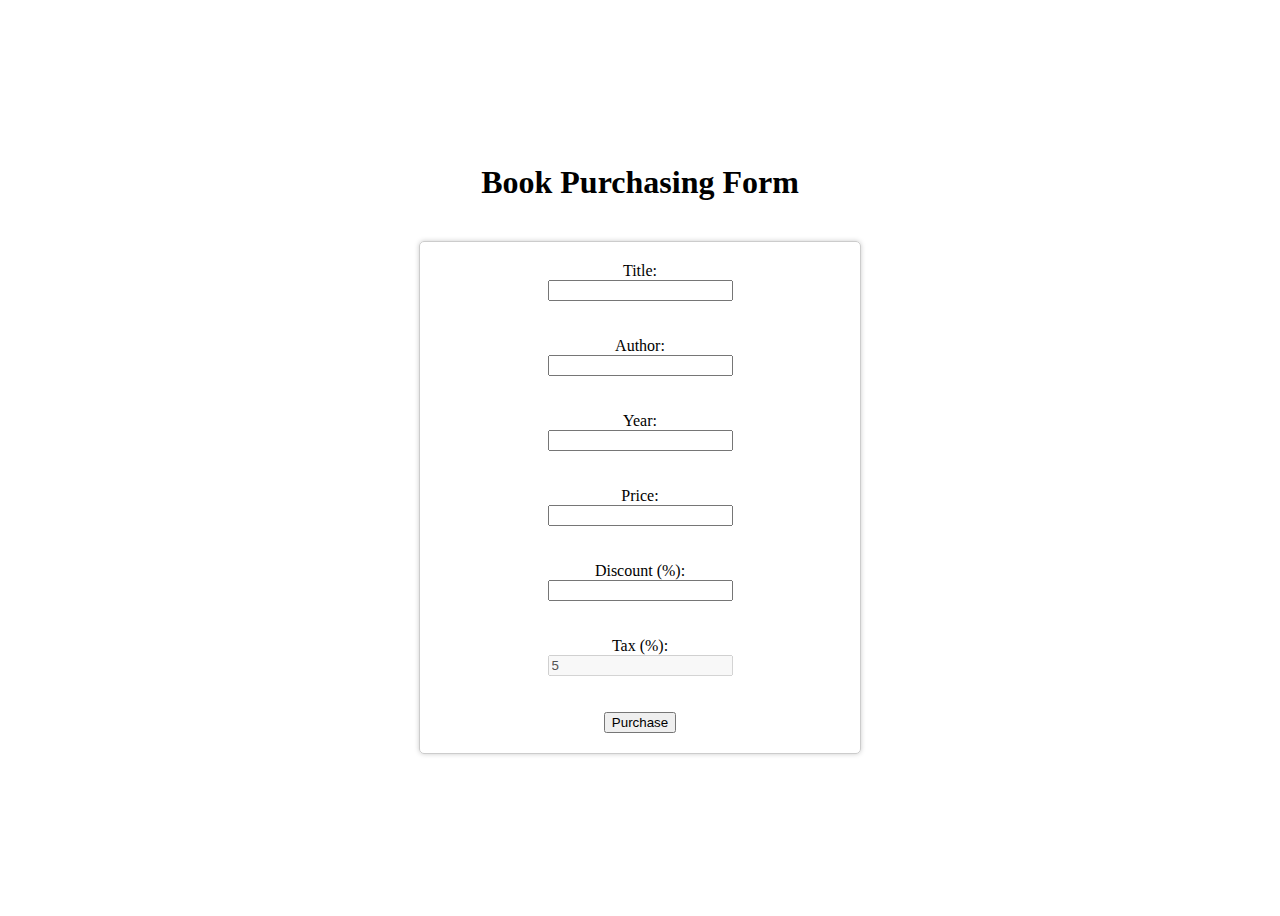
==== BookStore.html @ 921b81df "Add minimum value for price" ====
<!DOCTYPE html>
<html lang="en">

<head>
    <meta charset="utf-8">
    <title>Book Purchasing Form</title>
    <link rel="stylesheet" href="style.css">
    <script type="text/javascript" src="purchase-book.js"></script>
</head>

<body>
    <h1>Book Purchasing Form</h1>
    <form onsubmit="return purchase()">
        <label for="title">Title:</label>
        <input type="text" id="title" name="title" required><br><br>

        <label for="author">Author:</label>
        <input type="text" id="author" name="author" required><br><br>

        <label for="year">Year:</label>
        <input type="number" id="year" name="year" required min="0"><br><br>

        <label for="price">Price:</label>
        <input type="number" id="price" name="price" required min="0"><br><br>

        <label for="discount">Discount (%):</label>
        <input type="number" id="discount" name="discount" required min="0"><br><br>

        <label for="tax">Tax (%):</label>
        <input type="number" id="tax" name="tax" value="5" readonly disabled><br><br>

        <button type="submit">Purchase</button>
    </form>

    <div id="output"></div>

    <script type="text/javascript">
        function purchase() {
            let form = document.forms[0];
            let title = form.title.value;
            let author = form.author.value;
            let year = form.year.value;
            let price = form.price.value;
            let discount = form.discount.value;

            if (title == "" || author == "" || year == "" || price == "" || discount == "") {
                alert("Please fill in all fields.");
                return false;
            }

            let yearInt = parseInt(year);
            let priceFloat = parseFloat(price);
            let discountFloat = parseFloat(discount);
            let tax = parseFloat(document.getElementById("tax").value);

            let bookDetails = {
                title: title,
                author: author,
                year: yearInt,
                price: priceFloat
            };

            let totalPrice = purchaseBook(bookDetails, discountFloat, tax);

            let output = document.getElementById("output");
            output.innerHTML = `<p>Total price: ${totalPrice.toLocaleString("id-ID", { style: "currency", currency: "IDR" })}</p>`;

            return false;
        }
    </script>
</body>

</html>
---- style.css ----
body {
  display: flex;
  flex-direction: column;
  justify-content: center;
  align-items: center;
  height: 100vh;
}

form {
  display: flex;
  flex-direction: column;
  align-items: center;
  padding: 20px;
  border: 1px solid #ccc;
  border-radius: 5px;
  box-shadow: 0px 0px 5px #ccc;
  max-width: 400px;
  width: 100%;
  margin-top: 20px;
  margin-bottom: 20px; 
}

h1 {
  text-align: center;
  margin-bottom: 20px;
}

@media screen and (max-width: 768px) {
  form {
    max-width: none;
    margin: 20px;
  }
}

input:focus {
  outline: 1px solid blue;
}
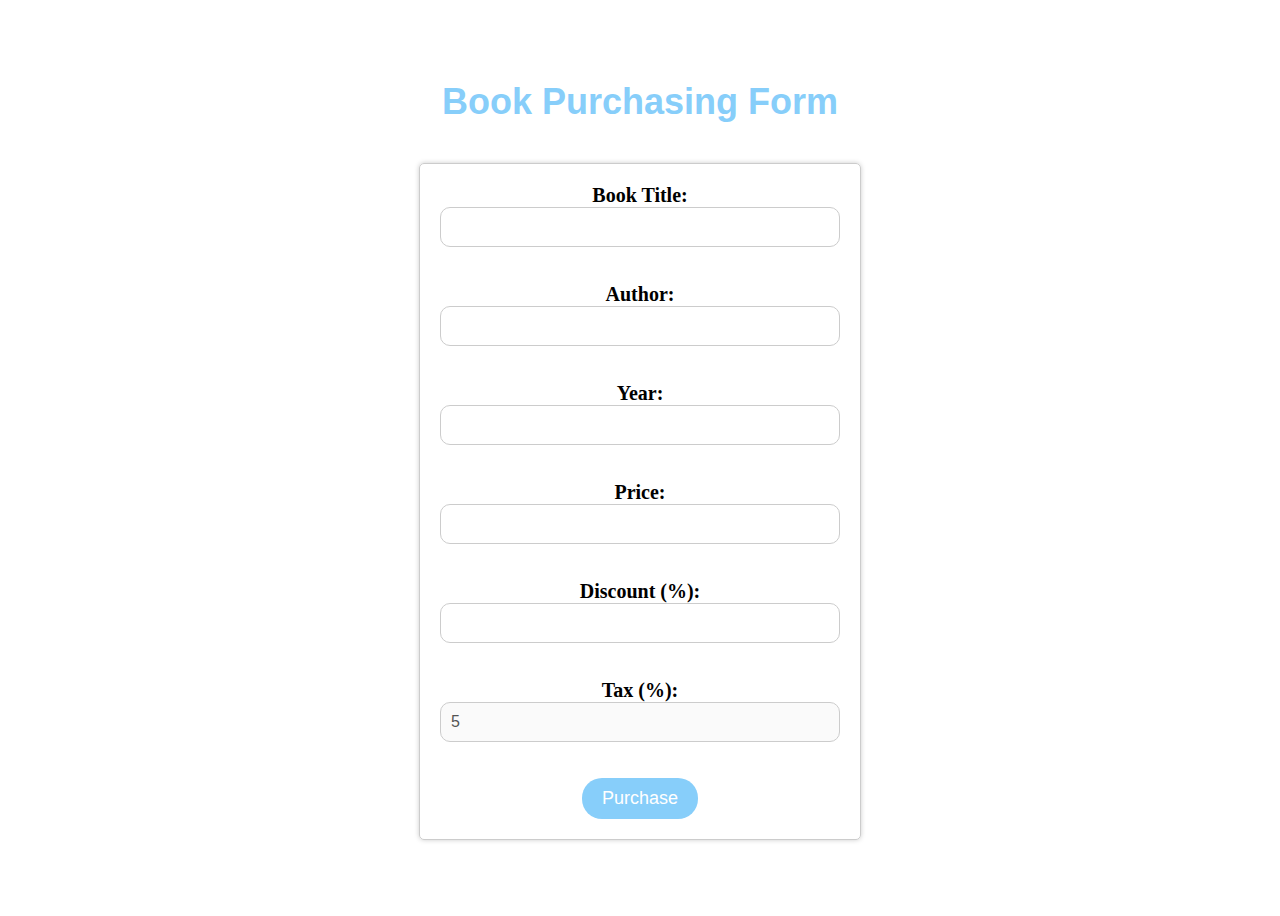
==== commit 2555dd8b: "changes UI" ====
--- a/BookStore.html
+++ b/BookStore.html
@@ -11,25 +11,25 @@
 <body>
     <h1>Book Purchasing Form</h1>
     <form onsubmit="return purchase()">
-        <label for="title">Title:</label>
+        <label for="title" class="form-label">Book Title:</label>
         <input type="text" id="title" name="title" required><br><br>
-
-        <label for="author">Author:</label>
+    
+        <label for="author" class="form-label">Author:</label>
         <input type="text" id="author" name="author" required><br><br>
-
-        <label for="year">Year:</label>
+    
+        <label for="year" class="form-label">Year:</label>
         <input type="number" id="year" name="year" required min="0"><br><br>
-
-        <label for="price">Price:</label>
+    
+        <label for="price" class="form-label">Price:</label>
         <input type="number" id="price" name="price" required min="0"><br><br>
-
-        <label for="discount">Discount (%):</label>
+    
+        <label for="discount" class="form-label">Discount (%):</label>
         <input type="number" id="discount" name="discount" required min="0"><br><br>
-
-        <label for="tax">Tax (%):</label>
+    
+        <label for="tax" class="form-label">Tax (%):</label>
         <input type="number" id="tax" name="tax" value="5" readonly disabled><br><br>
-
-        <button type="submit">Purchase</button>
+    
+        <button type="submit" class="form-button">Purchase</button>
     </form>
 
     <div id="output"></div>
--- a/style.css
+++ b/style.css
@@ -17,7 +17,7 @@
   max-width: 400px;
   width: 100%;
   margin-top: 20px;
-  margin-bottom: 20px; 
+  margin-bottom: 20px;
 }
 
 h1 {
@@ -33,5 +33,39 @@
 }
 
 input:focus {
-  outline: 1px solid blue;
+  outline: 1px solid #FF8C00;
+}
+
+h1 {
+  color: #87CEFA;
+  font-family: Arial, sans-serif;
+  font-size: 36px;
+  font-weight: bold;
+}
+
+input[type="text"],
+input[type="email"],
+input[type="number"] {
+  padding: 10px;
+  border-radius: 10px;
+  font-size: 16px;
+  border: 1px solid #ccc;
+  width: 100%;
+  box-sizing: border-box;
+}
+
+.form-label {
+  font-size: 20px;
+  font-weight: bold;
+  color: black;
+}
+
+.form-button {
+  background-color: #87CEFA;
+  border-radius: 20px;
+  border: none;
+  color: #fff;
+  cursor: pointer;
+  font-size: 18px;
+  padding: 10px 20px;
 }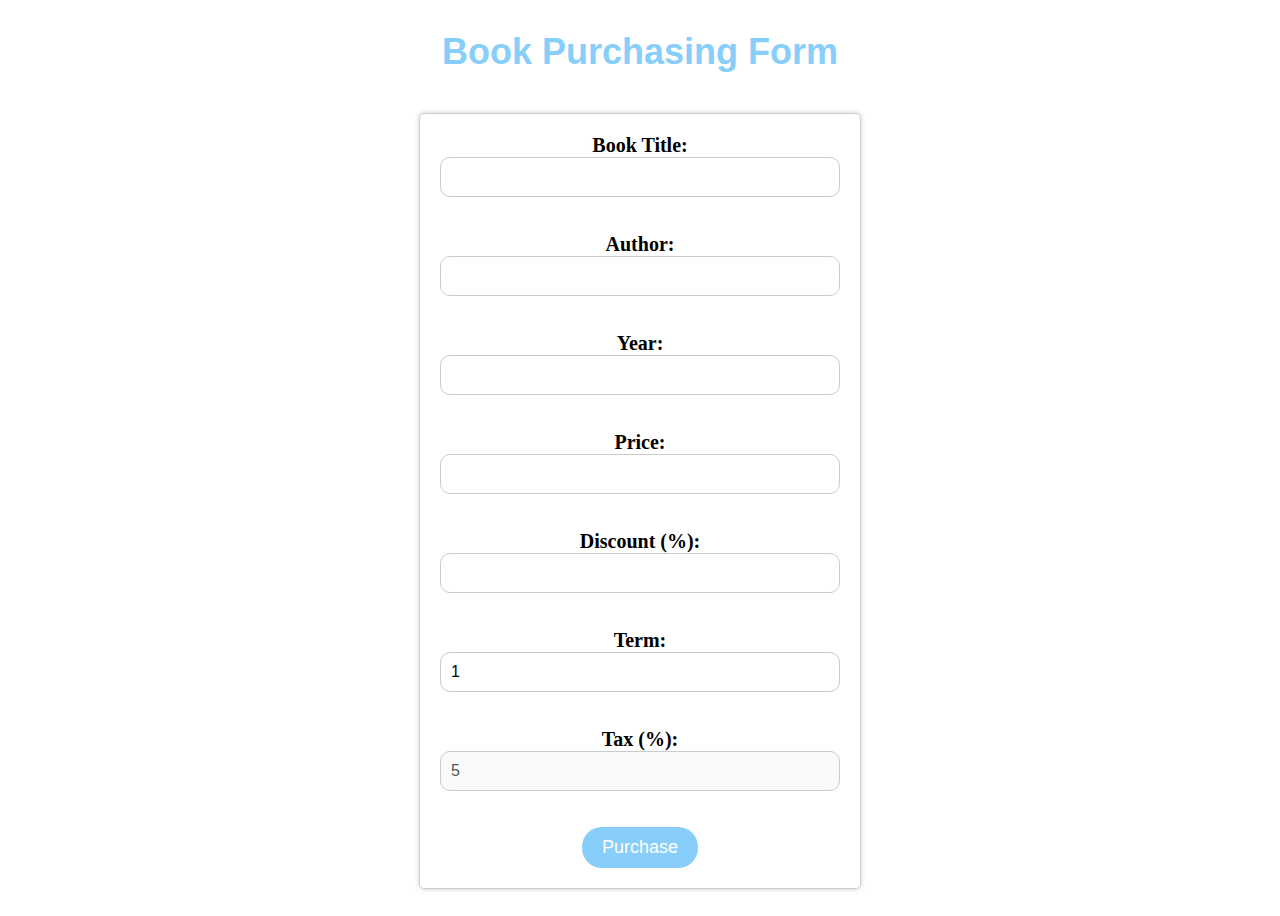
==== commit abe8bedf: "added new function of tax,, with the term table" ====
--- a/BookStore.html
+++ b/BookStore.html
@@ -13,22 +13,25 @@
     <form onsubmit="return purchase()">
         <label for="title" class="form-label">Book Title:</label>
         <input type="text" id="title" name="title" required><br><br>
-    
+
         <label for="author" class="form-label">Author:</label>
         <input type="text" id="author" name="author" required><br><br>
-    
+
         <label for="year" class="form-label">Year:</label>
         <input type="number" id="year" name="year" required min="0"><br><br>
-    
+
         <label for="price" class="form-label">Price:</label>
         <input type="number" id="price" name="price" required min="0"><br><br>
-    
+
         <label for="discount" class="form-label">Discount (%):</label>
         <input type="number" id="discount" name="discount" required min="0"><br><br>
-    
+
+        <label for="term" class="form-label">Term:</label>
+        <input type="number" id="term" name="term" required min="1" value="1"><br><br>
+
         <label for="tax" class="form-label">Tax (%):</label>
         <input type="number" id="tax" name="tax" value="5" readonly disabled><br><br>
-    
+
         <button type="submit" class="form-button">Purchase</button>
     </form>
 
@@ -42,8 +45,9 @@
             let year = form.year.value;
             let price = form.price.value;
             let discount = form.discount.value;
+            let term = form.term.value;
 
-            if (title == "" || author == "" || year == "" || price == "" || discount == "") {
+            if (title == "" || author == "" || year == "" || price == "" || discount == "" || term == "") {
                 alert("Please fill in all fields.");
                 return false;
             }
@@ -60,10 +64,53 @@
                 price: priceFloat
             };
 
-            let totalPrice = purchaseBook(bookDetails, discountFloat, tax);
+            let totalPrice = purchaseBook(bookDetails, discountFloat, tax, term);
 
             let output = document.getElementById("output");
-            output.innerHTML = `<p>Total price: ${totalPrice.toLocaleString("id-ID", { style: "currency", currency: "IDR" })}</p>`;
+            output.innerHTML = "";
+
+            let table = document.createElement("table");
+
+            let headerRow = document.createElement("tr");
+            let bookTitleHeader = document.createElement("th");
+            bookTitleHeader.innerText = "Book Title";
+            let authorHeader = document.createElement("th");
+            authorHeader.innerText = "Author";
+            let yearHeader = document.createElement("th");
+            yearHeader.innerText = "Year";
+            let termHeader = document.createElement("th");
+            termHeader.innerText = "Term";
+            let priceHeader = document.createElement("th");
+            priceHeader.innerText = "Price";
+            headerRow.appendChild(bookTitleHeader);
+            headerRow.appendChild(authorHeader);
+            headerRow.appendChild(yearHeader);
+            headerRow.appendChild(termHeader);
+            headerRow.appendChild(priceHeader);
+            table.appendChild(headerRow);
+
+            totalPrice.forEach((price, index) => {
+                const termIndex = index + 1;
+                let row = document.createElement("tr");
+                let bookTitleCell = document.createElement("td");
+                bookTitleCell.innerText = bookDetails.title;
+                let authorCell = document.createElement("td");
+                authorCell.innerText = bookDetails.author;
+                let yearCell = document.createElement("td");
+                yearCell.innerText = bookDetails.year;
+                let termCell = document.createElement("td");
+                termCell.innerText = `Term ${termIndex}`;
+                let priceCell = document.createElement("td");
+                priceCell.innerText = price.toLocaleString("id-ID", { style: "currency", currency: "IDR" });
+                row.appendChild(bookTitleCell);
+                row.appendChild(authorCell);
+                row.appendChild(yearCell);
+                row.appendChild(termCell);
+                row.appendChild(priceCell);
+                table.appendChild(row);
+            });
+
+            output.appendChild(table);
 
             return false;
         }
--- a/style.css
+++ b/style.css
@@ -68,4 +68,24 @@
   cursor: pointer;
   font-size: 18px;
   padding: 10px 20px;
+}
+
+table {
+  border-collapse: collapse;
+  width: 100%;
+  border: 2px solid white;
+}
+
+th, td {
+  text-align: left;
+  padding: 8px;
+  border: 2px solid white;
+}
+
+th {
+  border: 2px solid white;
+}
+
+tr:nth-child(even) {
+  border: 2px solid white;
 }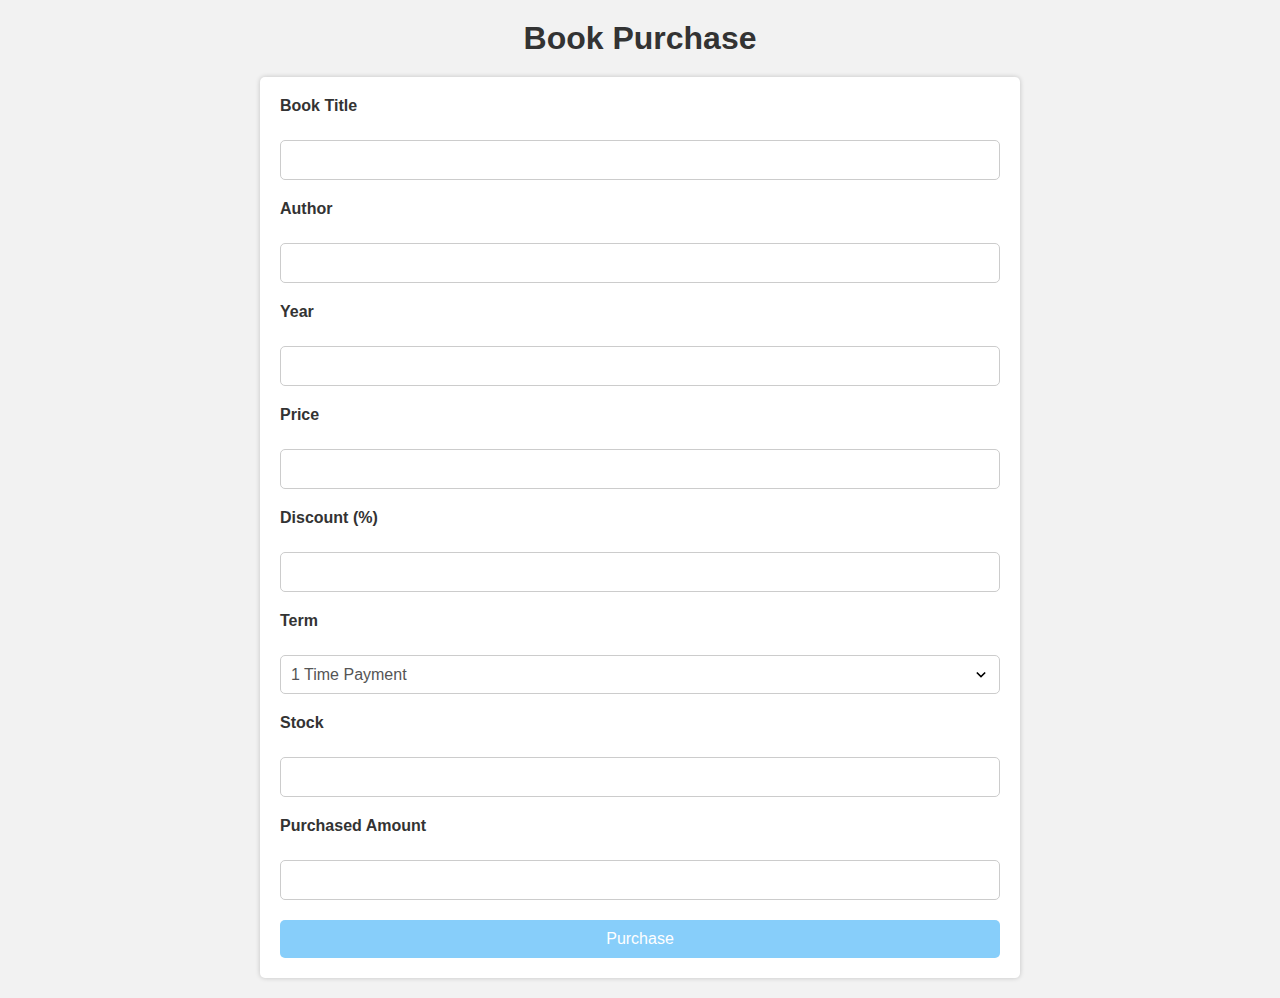
==== commit f883bccb: "added term function" ====
--- a/BookStore.html
+++ b/BookStore.html
@@ -1,120 +1,50 @@
 <!DOCTYPE html>
-<html lang="en">
+<html>
+  <head>
+    <meta charset="UTF-8">
+    <title>Book Purchase</title>
+    <link rel="stylesheet" href="style.css">
+  </head>
+  <body>
+    <div class="container">
+      <h1>Book Purchase</h1>
+      <form id="purchase-form">
+        <label for="title">Book Title</label>
+        <input type="text" id="title" name="title" required>
 
-<head>
-    <meta charset="utf-8">
-    <title>Book Purchasing Form</title>
-    <link rel="stylesheet" href="style.css">
-    <script type="text/javascript" src="purchase-book.js"></script>
-</head>
+        <label for="author">Author</label>
+        <input type="text" id="author" name="author" required>
 
-<body>
-    <h1>Book Purchasing Form</h1>
-    <form onsubmit="return purchase()">
-        <label for="title" class="form-label">Book Title:</label>
-        <input type="text" id="title" name="title" required><br><br>
+        <label for="year">Year</label>
+        <input type="number" id="year" name="year" required>
 
-        <label for="author" class="form-label">Author:</label>
-        <input type="text" id="author" name="author" required><br><br>
+        <label for="price">Price</label>
+        <input type="number" id="price" name="price" required>
 
-        <label for="year" class="form-label">Year:</label>
-        <input type="number" id="year" name="year" required min="0"><br><br>
+        <label for="discount">Discount (%)</label>
+        <input type="number" id="discount" name="discount" required>
 
-        <label for="price" class="form-label">Price:</label>
-        <input type="number" id="price" name="price" required min="0"><br><br>
+        <label for="term">Term</label>
+        <select id="term" name="term" required>
+          <option value="1">1 Time Payment</option>
+          <option value="2">2 Times Payment</option>
+          <option value="3">3 Times Payment</option>
+          <option value="4">4 Times Payment</option>
+          <option value="5">5 Times Payment</option>
+        </select>
 
-        <label for="discount" class="form-label">Discount (%):</label>
-        <input type="number" id="discount" name="discount" required min="0"><br><br>
+        <label for="stock">Stock</label>
+        <input type="number" id="stock" name="stock" required>
 
-        <label for="term" class="form-label">Term:</label>
-        <input type="number" id="term" name="term" required min="1" value="1"><br><br>
+        <label for="purchased">Purchased Amount</label>
+        <input type="number" id="purchased" name="purchased" required>
 
-        <label for="tax" class="form-label">Tax (%):</label>
-        <input type="number" id="tax" name="tax" value="5" readonly disabled><br><br>
+        <input type="submit" value="Purchase">
+      </form>
 
-        <button type="submit" class="form-button">Purchase</button>
-    </form>
+      <div id="output"></div>
+    </div>
 
-    <div id="output"></div>
-
-    <script type="text/javascript">
-        function purchase() {
-            let form = document.forms[0];
-            let title = form.title.value;
-            let author = form.author.value;
-            let year = form.year.value;
-            let price = form.price.value;
-            let discount = form.discount.value;
-            let term = form.term.value;
-
-            if (title == "" || author == "" || year == "" || price == "" || discount == "" || term == "") {
-                alert("Please fill in all fields.");
-                return false;
-            }
-
-            let yearInt = parseInt(year);
-            let priceFloat = parseFloat(price);
-            let discountFloat = parseFloat(discount);
-            let tax = parseFloat(document.getElementById("tax").value);
-
-            let bookDetails = {
-                title: title,
-                author: author,
-                year: yearInt,
-                price: priceFloat
-            };
-
-            let totalPrice = purchaseBook(bookDetails, discountFloat, tax, term);
-
-            let output = document.getElementById("output");
-            output.innerHTML = "";
-
-            let table = document.createElement("table");
-
-            let headerRow = document.createElement("tr");
-            let bookTitleHeader = document.createElement("th");
-            bookTitleHeader.innerText = "Book Title";
-            let authorHeader = document.createElement("th");
-            authorHeader.innerText = "Author";
-            let yearHeader = document.createElement("th");
-            yearHeader.innerText = "Year";
-            let termHeader = document.createElement("th");
-            termHeader.innerText = "Term";
-            let priceHeader = document.createElement("th");
-            priceHeader.innerText = "Price";
-            headerRow.appendChild(bookTitleHeader);
-            headerRow.appendChild(authorHeader);
-            headerRow.appendChild(yearHeader);
-            headerRow.appendChild(termHeader);
-            headerRow.appendChild(priceHeader);
-            table.appendChild(headerRow);
-
-            totalPrice.forEach((price, index) => {
-                const termIndex = index + 1;
-                let row = document.createElement("tr");
-                let bookTitleCell = document.createElement("td");
-                bookTitleCell.innerText = bookDetails.title;
-                let authorCell = document.createElement("td");
-                authorCell.innerText = bookDetails.author;
-                let yearCell = document.createElement("td");
-                yearCell.innerText = bookDetails.year;
-                let termCell = document.createElement("td");
-                termCell.innerText = `Term ${termIndex}`;
-                let priceCell = document.createElement("td");
-                priceCell.innerText = price.toLocaleString("id-ID", { style: "currency", currency: "IDR" });
-                row.appendChild(bookTitleCell);
-                row.appendChild(authorCell);
-                row.appendChild(yearCell);
-                row.appendChild(termCell);
-                row.appendChild(priceCell);
-                table.appendChild(row);
-            });
-
-            output.appendChild(table);
-
-            return false;
-        }
-    </script>
-</body>
-
+    <script src="purchase-book.js"></script>
+  </body>
 </html>--- a/style.css
+++ b/style.css
@@ -1,12 +1,188 @@
+* {
+  box-sizing: border-box;
+  margin: 0;
+  padding: 0;
+}
+
 body {
+  font-family: sans-serif;
+  background-color: #f2f2f2;
+}
+
+.container {
+  max-width: 800px;
+  margin: 0 auto;
+  padding: 20px;
+}
+
+h1 {
+  text-align: center;
+  margin-bottom: 20px;
+  color: #333;
+}
+
+form {
+  display: flex;
+  flex-direction: column;
+  gap: 20px;
+  background-color: #fff;
+  padding: 20px;
+  border-radius: 5px;
+  box-shadow: 0 0 5px rgba(0, 0, 0, 0.2);
+}
+
+label {
+  font-weight: bold;
+  margin-bottom: 5px;
+  color: #333;
+}
+
+input[type="text"],
+input[type="number"],
+select {
+  width: 100%;
+  padding: 10px;
+  border-radius: 5px;
+  border: 1px solid #ccc;
+  font-size: 16px;
+  color: #555;
+  background-color: #fff;
+}
+
+select {
+  appearance: none;
+  background-image: url("data:image/svg+xml,%3Csvg xmlns='http://www.w3.org/2000/svg' width='24' height='24' viewBox='0 0 24 24'%3E%3Cpath d='M16.293 8.293l-4.293 4.293-4.293-4.293-1.414 1.414 5.707 5.707 5.707-5.707z'%3E%3C/path%3E%3C/svg%3E");
+  background-repeat: no-repeat;
+  background-position: right 8px center;
+  background-size: 20px;
+  padding-right: 30px;
+}
+
+input[type="submit"] {
+  background-color: #87CEFA;
+  border-radius: 5px;
+  border: none;
+  color: #fff;
+  cursor: pointer;
+  font-size: 16px;
+  padding: 10px 20px;
+  transition: background-color 0.3s ease;
+}
+
+input[type="submit"]:hover {
+  background-color: #008CBA;
+}
+
+.error-message,
+.success-message {
+  font-size: 14px;
+  margin-top: 5px;
+}
+
+.error-message {
+  color: red;
+}
+
+.success-message {
+  color: green;
+}
+
+.output-table {
+  border-collapse: collapse;
+  width: 100%;
+  margin-top: 20px;
+}
+
+.output-table th,
+.output-table td {
+  padding: 8px;
+  border: 1px solid #ccc;
+  text-align: left;
+}
+
+.output-table th {
+  background-color: #87CEFA;
+  color: #fff;
+  font-weight: normal;
+}
+
+.output-table tr:nth-child(even) {
+  background-color: #f2f2f2;
+}
+
+.page-header {
+  text-align: center;
+  margin-bottom: 20px;
+  color: #333;
+}
+
+.page-container {
   display: flex;
   flex-direction: column;
   justify-content: center;
   align-items: center;
-  height: 100vh;
+  height: 100%;
 }
 
-form {
+.output-table tr:nth-child
+table {
+  border-collapse: collapse;
+  width: 100%;
+  border: 2px solid white;
+  margin-top: 20px;
+  }
+  
+  th,
+  td {
+  text-align: left;
+  padding: 8px;
+  border: 2px solid white;
+  }
+  
+  th {
+  background-color: #87CEFA;
+  border: 2px solid white;
+  color: white;
+  }
+  
+  tr:nth-child(even) {
+  background-color: #f2f2f2;
+  border: 2px solid white;
+  }
+
+  .form-button {
+  background-color: #87CEFA;
+  border-radius: 20px;
+  border: none;
+  color: #fff;
+  cursor: pointer;
+  font-size: 18px;
+  padding: 10px 20px;
+  margin-top: 20px;
+  }
+  
+  .form-button:hover {
+  background-color: #008CBA;
+  }
+  
+  .form-input {
+  padding: 10px;
+  border-radius: 10px;
+  font-size: 16px;
+  border: 1px solid #ccc;
+  width: 100%;
+  box-sizing: border-box;
+  margin-bottom: 10px;
+  }
+  
+  .form-label {
+  font-size: 20px;
+  font-weight: bold;
+  color: black;
+  margin-bottom: 10px;
+  }
+  
+  .form-container {
   display: flex;
   flex-direction: column;
   align-items: center;
@@ -18,74 +194,4 @@
   width: 100%;
   margin-top: 20px;
   margin-bottom: 20px;
-}
-
-h1 {
-  text-align: center;
-  margin-bottom: 20px;
-}
-
-@media screen and (max-width: 768px) {
-  form {
-    max-width: none;
-    margin: 20px;
-  }
-}
-
-input:focus {
-  outline: 1px solid #FF8C00;
-}
-
-h1 {
-  color: #87CEFA;
-  font-family: Arial, sans-serif;
-  font-size: 36px;
-  font-weight: bold;
-}
-
-input[type="text"],
-input[type="email"],
-input[type="number"] {
-  padding: 10px;
-  border-radius: 10px;
-  font-size: 16px;
-  border: 1px solid #ccc;
-  width: 100%;
-  box-sizing: border-box;
-}
-
-.form-label {
-  font-size: 20px;
-  font-weight: bold;
-  color: black;
-}
-
-.form-button {
-  background-color: #87CEFA;
-  border-radius: 20px;
-  border: none;
-  color: #fff;
-  cursor: pointer;
-  font-size: 18px;
-  padding: 10px 20px;
-}
-
-table {
-  border-collapse: collapse;
-  width: 100%;
-  border: 2px solid white;
-}
-
-th, td {
-  text-align: left;
-  padding: 8px;
-  border: 2px solid white;
-}
-
-th {
-  border: 2px solid white;
-}
-
-tr:nth-child(even) {
-  border: 2px solid white;
-}+  }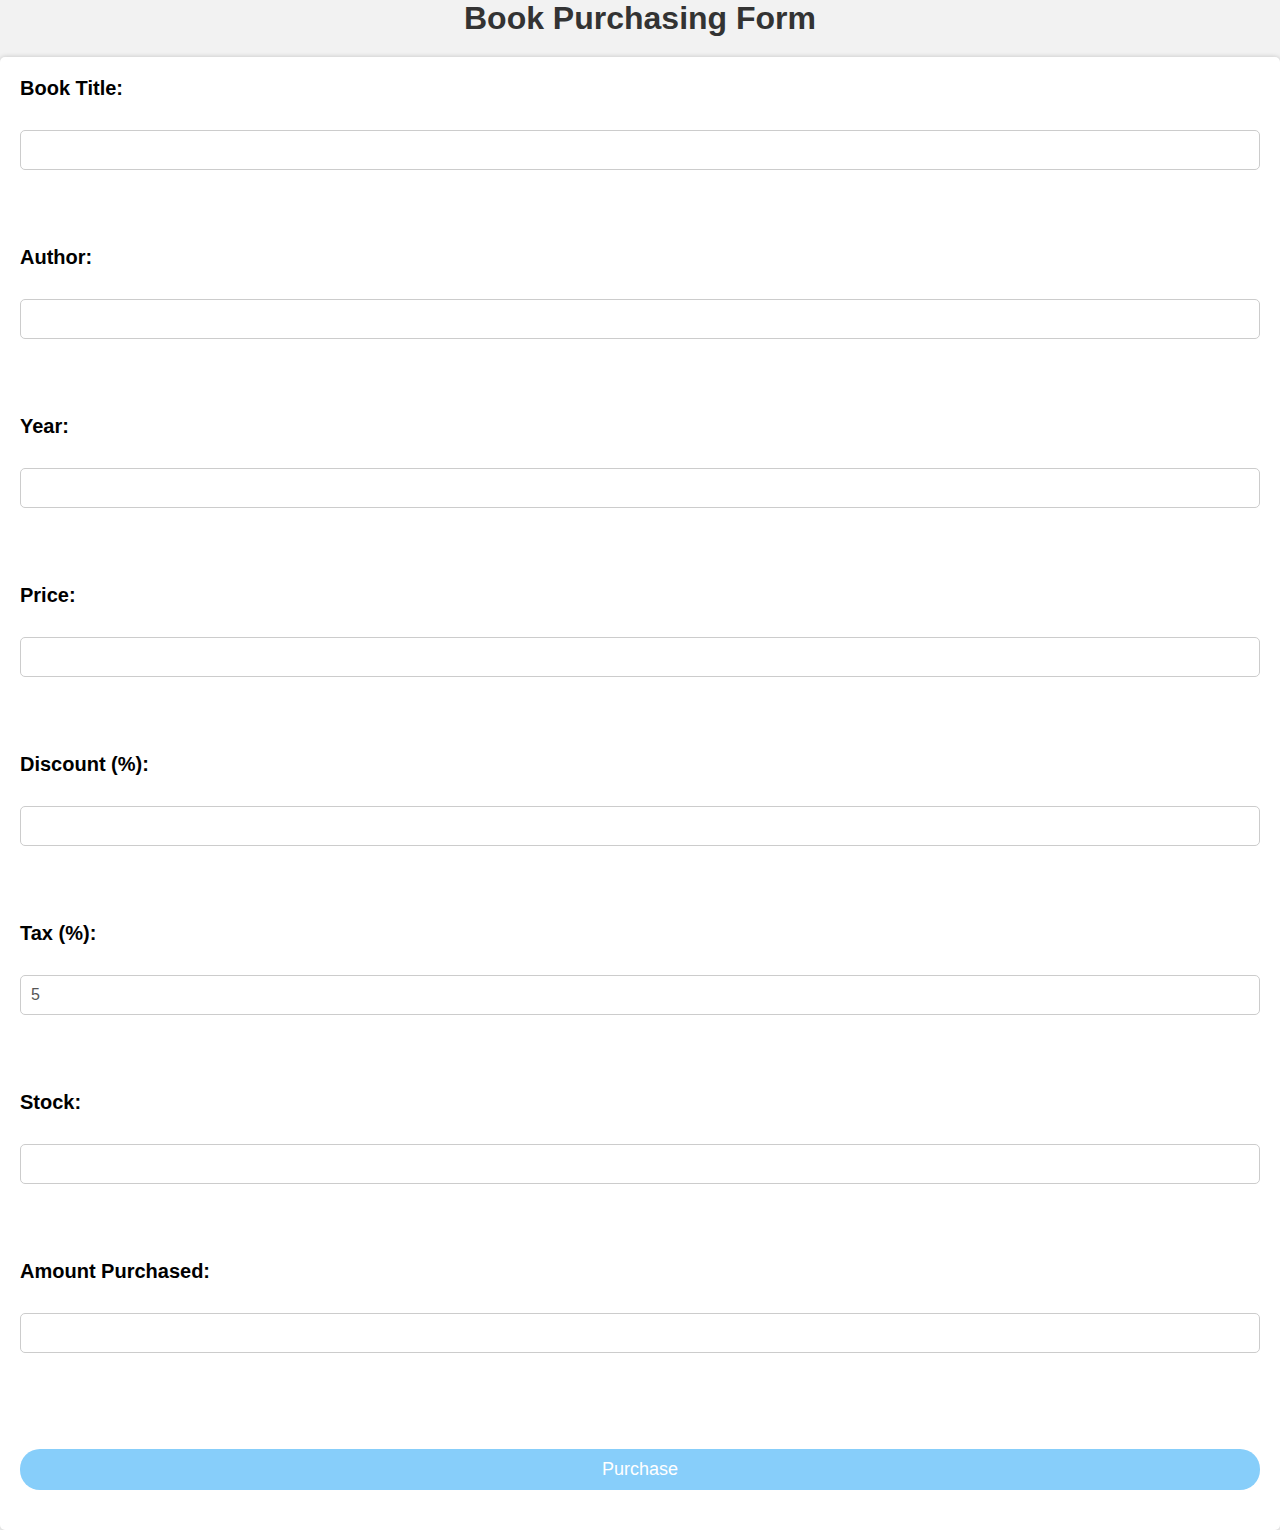
==== commit d6c221d4: "for loop iteration break when amount of book is already out of stock Display text if amount of book " ====
--- a/BookStore.html
+++ b/BookStore.html
@@ -1,50 +1,102 @@
 <!DOCTYPE html>
-<html>
-  <head>
-    <meta charset="UTF-8">
-    <title>Book Purchase</title>
+<html lang="en">
+
+<head>
+    <meta charset="utf-8">
+    <title>Book Purchasing Form</title>
     <link rel="stylesheet" href="style.css">
-  </head>
-  <body>
-    <div class="container">
-      <h1>Book Purchase</h1>
-      <form id="purchase-form">
-        <label for="title">Book Title</label>
-        <input type="text" id="title" name="title" required>
+    <script type="text/javascript" src="purchase-book.js"></script>
+</head>
 
-        <label for="author">Author</label>
-        <input type="text" id="author" name="author" required>
+<body>
+    <h1>Book Purchasing Form</h1>
+    <form onsubmit="return purchase()">
+        <form onsubmit="return purchase()">
+            <label for="title" class="form-label">Book Title:</label>
+            <input type="text" id="title" name="title" required><br><br>
+          
+            <label for="author" class="form-label">Author:</label>
+            <input type="text" id="author" name="author" required><br><br>
+          
+            <label for="year" class="form-label">Year:</label>
+            <input type="number" id="year" name="year" required min="0"><br><br>
+          
+            <label for="price" class="form-label">Price:</label>
+            <input type="number" id="price" name="price" required min="0"><br><br>
+          
+            <label for="discount" class="form-label">Discount (%):</label>
+            <input type="number" id="discount" name="discount" required min="0"><br><br>
+          
+            <label for="tax" class="form-label">Tax (%):</label>
+            <input type="number" id="tax" name="tax" value="5" readonly disabled><br><br>
+          
+            <label for="stock" class="form-label">Stock:</label>
+            <input type="number" id="stock" name="stock" required min="0"><br><br>
+          
+            <label for="purchased" class="form-label">Amount Purchased:</label>
+            <input type="number" id="purchased" name="purchased" required min="0"><br><br>
+          
+            <button type="submit" class="form-button">Purchase</button>
+          
+            <div id="output"></div>
+          </form>
+    </form>
 
-        <label for="year">Year</label>
-        <input type="number" id="year" name="year" required>
+    <div id="output"></div>
 
-        <label for="price">Price</label>
-        <input type="number" id="price" name="price" required>
+    <script type="text/javascript">
+        function purchase() {
+            let form = document.forms[0];
+            let title = form.title.value;
+            let author = form.author.value;
+            let year = form.year.value;
+            let price = form.price.value;
+            let discount = form.discount.value;
+            let stock = form.stock.value;
+            let purchased = form.purchased.value;
+          
+            if (title == "" || author == "" || year == "" || price == "" || discount == "" || stock == "" || purchased == "") {
+              alert("Please fill in all fields.");
+              return false;
+            }
+          
+            let yearInt = parseInt(year);
+            let priceFloat = parseFloat(price);
+            let discountFloat = parseFloat(discount);
+            let tax = parseFloat(document.getElementById("tax").value);
+            let stockInt = parseInt(stock);
+            let purchasedInt = parseInt(purchased);
+          
+            let bookDetails = {
+              title: title,
+              author: author,
+              year: yearInt,
+              price: priceFloat
+            };
+          
+            let totalPrice = 0;
+            for (let i = 1; i <= purchasedInt; i++) {
+              if (i > stockInt) {
+                alert("Sorry, the book is out of stock.");
+                break;
+              }
+          
+              totalPrice += purchaseBook(bookDetails, discountFloat, tax, stockInt, i);
+              stockInt--;
+            }
+          
+            let output = document.getElementById("output");
+            output.innerHTML = `<p>Total price: ${totalPrice.toLocaleString("id-ID", { style: "currency", currency: "IDR" })}</p>`;
+          
+            if (stockInt > 0) {
+              output.innerHTML += `<p>${stockInt} book(s) left in stock.</p>`;
+            } else {
+              output.innerHTML += `<p>The book is out of stock.</p>`;
+            }
+          
+            return false;
+          }
+    </script>
+</body>
 
-        <label for="discount">Discount (%)</label>
-        <input type="number" id="discount" name="discount" required>
-
-        <label for="term">Term</label>
-        <select id="term" name="term" required>
-          <option value="1">1 Time Payment</option>
-          <option value="2">2 Times Payment</option>
-          <option value="3">3 Times Payment</option>
-          <option value="4">4 Times Payment</option>
-          <option value="5">5 Times Payment</option>
-        </select>
-
-        <label for="stock">Stock</label>
-        <input type="number" id="stock" name="stock" required>
-
-        <label for="purchased">Purchased Amount</label>
-        <input type="number" id="purchased" name="purchased" required>
-
-        <input type="submit" value="Purchase">
-      </form>
-
-      <div id="output"></div>
-    </div>
-
-    <script src="purchase-book.js"></script>
-  </body>
 </html>